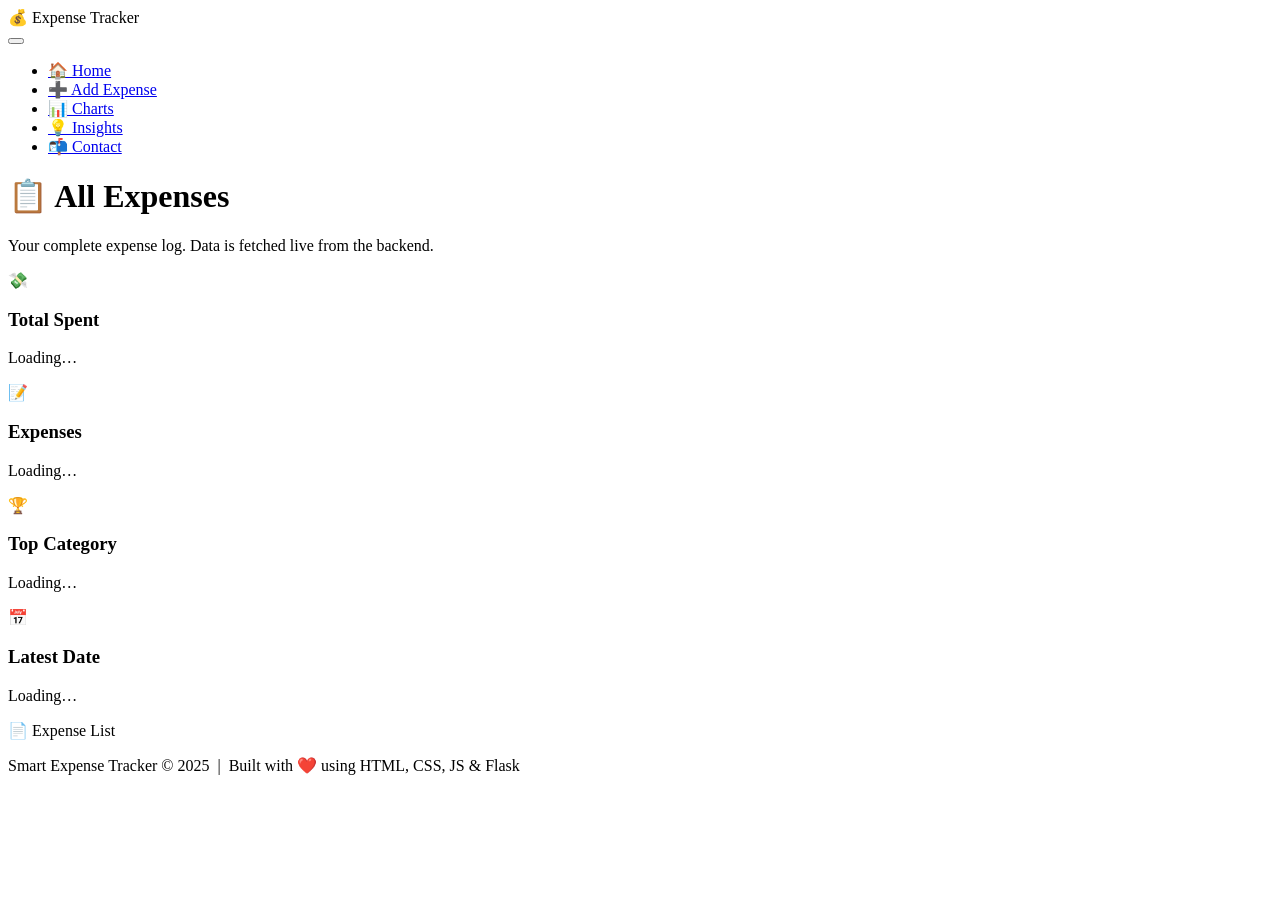
==== index.html @ d2d441f2 "Add files via upload" ====
<!DOCTYPE html>
<html lang="en">
<head>
  <meta charset="UTF-8" />
  <meta name="viewport" content="width=device-width, initial-scale=1.0" />
  <title>Home – Smart Expense Tracker</title>
  <link rel="stylesheet" href="css/style.css" />
</head>
<body>

  <!-- ══════════════════ NAVBAR ══════════════════ -->
  <nav class="navbar">
    <div class="nav-container">
      <div class="nav-logo">
        <span>💰</span> Expense Tracker
      </div>

      <!-- Hamburger button (shows on mobile) -->
      <button class="hamburger" id="hamburger" aria-label="Toggle menu">
        <span></span><span></span><span></span>
      </button>

      <ul class="nav-links" id="navLinks">
        <li><a href="index.html" class="active">🏠 Home</a></li>
        <li><a href="add-expense.html">➕ Add Expense</a></li>
        <li><a href="charts.html">📊 Charts</a></li>
        <li><a href="insights.html">💡 Insights</a></li>
        <li><a href="contact.html">📬 Contact</a></li>
      </ul>
    </div>
  </nav>

  <!-- ══════════════════ MAIN CONTENT ══════════════════ -->
  <main>

    <!-- Page Title -->
    <div class="page-header">
      <h1>📋 All Expenses</h1>
      <p>Your complete expense log. Data is fetched live from the backend.</p>
    </div>

    <!-- Summary Cards – filled by JS -->
    <div class="summary-cards">
      <div class="card">
        <div class="card-icon">💸</div>
        <div class="card-info">
          <h3>Total Spent</h3>
          <p id="totalAmount">Loading…</p>
        </div>
      </div>
      <div class="card">
        <div class="card-icon">📝</div>
        <div class="card-info">
          <h3>Expenses</h3>
          <p id="totalCount">Loading…</p>
        </div>
      </div>
      <div class="card">
        <div class="card-icon">🏆</div>
        <div class="card-info">
          <h3>Top Category</h3>
          <p id="topCategory">Loading…</p>
        </div>
      </div>
      <div class="card">
        <div class="card-icon">📅</div>
        <div class="card-info">
          <h3>Latest Date</h3>
          <p id="latestDate">Loading…</p>
        </div>
      </div>
    </div>

    <!-- Expenses Table -->
    <p class="section-title">📄 Expense List</p>

    <!-- Spinner while loading -->
    <div id="spinner" class="spinner"></div>

    <!-- Table (hidden until data arrives) -->
    <div class="table-wrapper" id="tableWrapper" style="display:none;">
      <table>
        <thead>
          <tr>
            <th>#</th>
            <th>Title</th>
            <th>Amount (₹)</th>
            <th>Category</th>
            <th>Date</th>
            <th>Note</th>
            <th>Action</th>
          </tr>
        </thead>
        <tbody id="expenseTableBody">
          <!-- Rows injected by JavaScript -->
        </tbody>
      </table>
    </div>

    <!-- Empty state (hidden by default) -->
    <div id="emptyState" class="empty-state" style="display:none;">
      <div class="icon">🗒️</div>
      <p>No expenses yet. <a href="add-expense.html">Add your first one!</a></p>
    </div>

  </main>

  <!-- ══════════════════ FOOTER ══════════════════ -->
  <footer>
    <p>Smart Expense Tracker &copy; 2025 &nbsp;|&nbsp; Built with ❤️ using HTML, CSS, JS &amp; Flask</p>
  </footer>

  <!-- ══════════════════ JAVASCRIPT ══════════════════ -->
  <script src="js/main.js"></script>
</body>
</html>
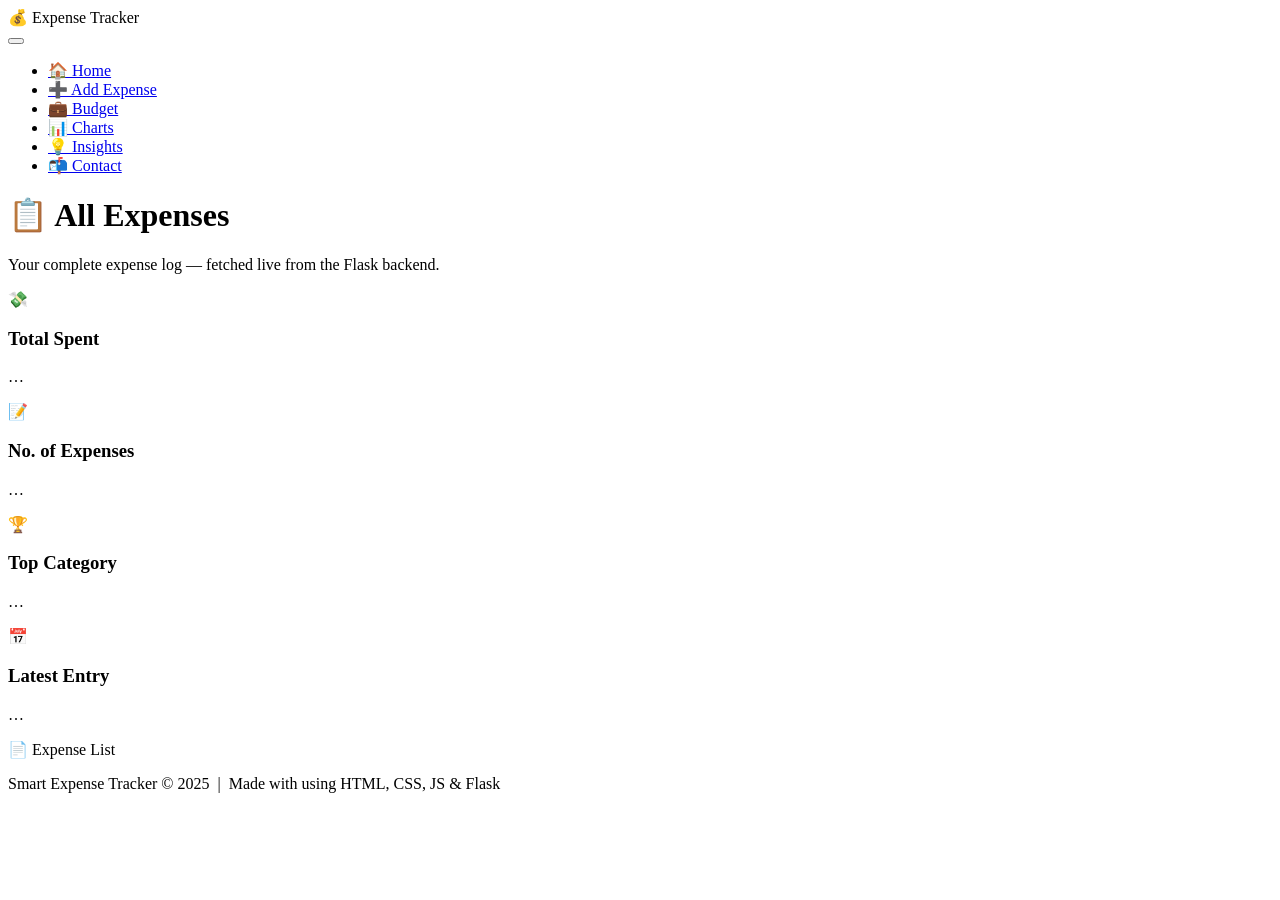
==== commit 14368aed: "Update index.html" ====
--- a/index.html
+++ b/index.html
@@ -7,22 +7,18 @@
   <link rel="stylesheet" href="css/style.css" />
 </head>
 <body>
-
-  <!-- ══════════════════ NAVBAR ══════════════════ -->
   <nav class="navbar">
     <div class="nav-container">
       <div class="nav-logo">
-        <span>💰</span> Expense Tracker
+        <span class="logo-icon">💰</span> Expense Tracker
       </div>
-
-      <!-- Hamburger button (shows on mobile) -->
       <button class="hamburger" id="hamburger" aria-label="Toggle menu">
         <span></span><span></span><span></span>
       </button>
-
       <ul class="nav-links" id="navLinks">
         <li><a href="index.html" class="active">🏠 Home</a></li>
         <li><a href="add-expense.html">➕ Add Expense</a></li>
+        <li><a href="budget.html">💼 Budget</a></li>
         <li><a href="charts.html">📊 Charts</a></li>
         <li><a href="insights.html">💡 Insights</a></li>
         <li><a href="contact.html">📬 Contact</a></li>
@@ -30,54 +26,35 @@
     </div>
   </nav>
 
-  <!-- ══════════════════ MAIN CONTENT ══════════════════ -->
   <main>
 
-    <!-- Page Title -->
     <div class="page-header">
       <h1>📋 All Expenses</h1>
-      <p>Your complete expense log. Data is fetched live from the backend.</p>
+      <p>Your complete expense log — fetched live from the Flask backend.</p>
     </div>
 
-    <!-- Summary Cards – filled by JS -->
     <div class="summary-cards">
       <div class="card">
         <div class="card-icon">💸</div>
-        <div class="card-info">
-          <h3>Total Spent</h3>
-          <p id="totalAmount">Loading…</p>
-        </div>
+        <div class="card-info"><h3>Total Spent</h3><p id="totalAmount">…</p></div>
       </div>
       <div class="card">
         <div class="card-icon">📝</div>
-        <div class="card-info">
-          <h3>Expenses</h3>
-          <p id="totalCount">Loading…</p>
-        </div>
+        <div class="card-info"><h3>No. of Expenses</h3><p id="totalCount">…</p></div>
       </div>
       <div class="card">
         <div class="card-icon">🏆</div>
-        <div class="card-info">
-          <h3>Top Category</h3>
-          <p id="topCategory">Loading…</p>
-        </div>
+        <div class="card-info"><h3>Top Category</h3><p id="topCategory">…</p></div>
       </div>
       <div class="card">
         <div class="card-icon">📅</div>
-        <div class="card-info">
-          <h3>Latest Date</h3>
-          <p id="latestDate">Loading…</p>
-        </div>
+        <div class="card-info"><h3>Latest Entry</h3><p id="latestDate">…</p></div>
       </div>
     </div>
 
-    <!-- Expenses Table -->
     <p class="section-title">📄 Expense List</p>
-
-    <!-- Spinner while loading -->
     <div id="spinner" class="spinner"></div>
 
-    <!-- Table (hidden until data arrives) -->
     <div class="table-wrapper" id="tableWrapper" style="display:none;">
       <table>
         <thead>
@@ -88,16 +65,13 @@
             <th>Category</th>
             <th>Date</th>
             <th>Note</th>
-            <th>Action</th>
+            <th>Delete</th>
           </tr>
         </thead>
-        <tbody id="expenseTableBody">
-          <!-- Rows injected by JavaScript -->
-        </tbody>
+        <tbody id="expenseTableBody"></tbody>
       </table>
     </div>
 
-    <!-- Empty state (hidden by default) -->
     <div id="emptyState" class="empty-state" style="display:none;">
       <div class="icon">🗒️</div>
       <p>No expenses yet. <a href="add-expense.html">Add your first one!</a></p>
@@ -105,12 +79,10 @@
 
   </main>
 
-  <!-- ══════════════════ FOOTER ══════════════════ -->
   <footer>
-    <p>Smart Expense Tracker &copy; 2025 &nbsp;|&nbsp; Built with ❤️ using HTML, CSS, JS &amp; Flask</p>
+    <p>Smart Expense Tracker &copy; 2025 &nbsp;|&nbsp; Made with  using HTML, CSS, JS &amp; Flask</p>
   </footer>
 
-  <!-- ══════════════════ JAVASCRIPT ══════════════════ -->
   <script src="js/main.js"></script>
 </body>
 </html>
